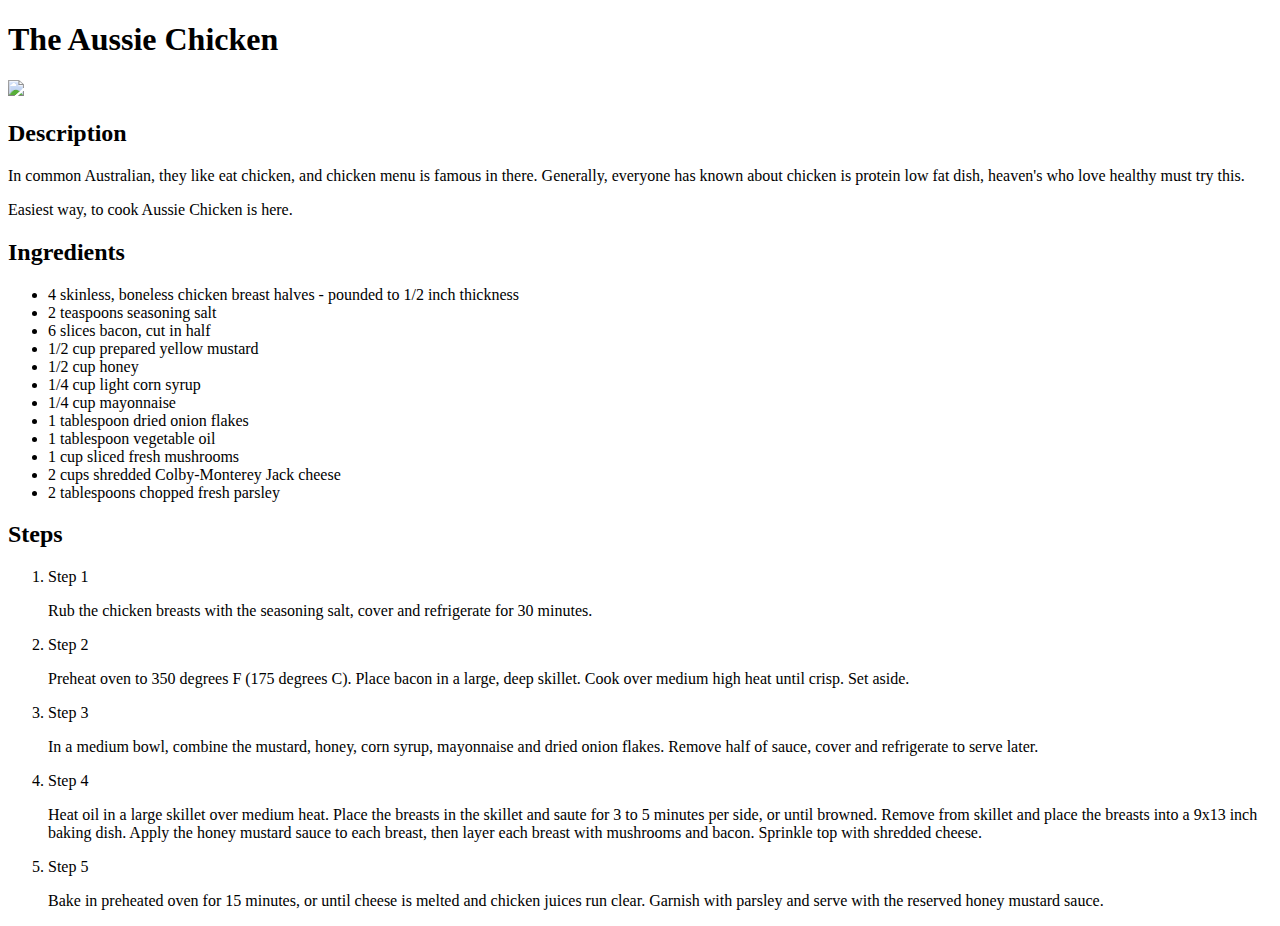
==== recipes/aussie_chicken.html @ 64463f13 "Odin Recipes" ====
<!DOCTYPE html>
<html lang="en">
    <head>
        <meta charset="UTF-8">
        <meta name="viewport" content="width=device-with, initial-scale=1.0">
        <meta http-equiv="X-UA-Compatible" content="ie=edge">
        <title></title>
    </head>

    <body>

        <h1>The Aussie Chicken</h1>

        <img src="https://imagesvc.meredithcorp.io/v3/mm/image?url=https%3A%2F%2Fimages.media-allrecipes.com%2Fuserphotos%2F1011047.jpg">
        
        <h2>Description</h2>
        
        <p>
            In common Australian, they like eat chicken, and chicken menu is famous in there. Generally, everyone has known about chicken is protein low fat dish, heaven's who love healthy must try this.
        </p>
        <span></span>
        <p>
            Easiest way, to cook Aussie Chicken is here.
        </p>

        <h2>Ingredients</h2>

        <ul>
            <li>4 skinless, boneless chicken breast halves - pounded to 1/2 inch thickness</li>
            <li>2 teaspoons seasoning salt</li>
            <li>6 slices bacon, cut in half</li>
            <li>1/2 cup prepared yellow mustard</li>
            <li>1/2 cup honey</li>
            <li>1/4 cup light corn syrup</li>
            <li>1/4 cup mayonnaise</li>
            <li>1 tablespoon dried onion flakes</li>
            <li>1 tablespoon vegetable oil</li>
            <li>1 cup sliced fresh mushrooms</li>
            <li>2 cups shredded Colby-Monterey Jack cheese</li>
            <li>2 tablespoons chopped fresh parsley</li>
        </ul>

        <h2>Steps</h2>
         
        <ol>
            <li>Step 1</li>
            <p>Rub the chicken breasts with the seasoning salt, cover and refrigerate for 30 minutes.</p>
            <li>Step 2</li>
            <p>Preheat oven to 350 degrees F (175 degrees C). Place bacon in a large, deep skillet. Cook over medium high heat until crisp. Set aside.</p>
            <li>Step 3</li>
            <p>In a medium bowl, combine the mustard, honey, corn syrup, mayonnaise and dried onion flakes. Remove half of sauce, cover and refrigerate to serve later.</p>
            <li>Step 4</li>
            <p>Heat oil in a large skillet over medium heat. Place the breasts in the skillet and saute for 3 to 5 minutes per side, or until browned. Remove from skillet and place the breasts into a 9x13 inch baking dish. Apply the honey mustard sauce to each breast, then layer each breast with mushrooms and bacon. Sprinkle top with shredded cheese.</p>
            <li>Step 5</li>
            <p>Bake in preheated oven for 15 minutes, or until cheese is melted and chicken juices run clear. Garnish with parsley and serve with the reserved honey mustard sauce.</p>
        </ol>

        

    </body>
        

</html>
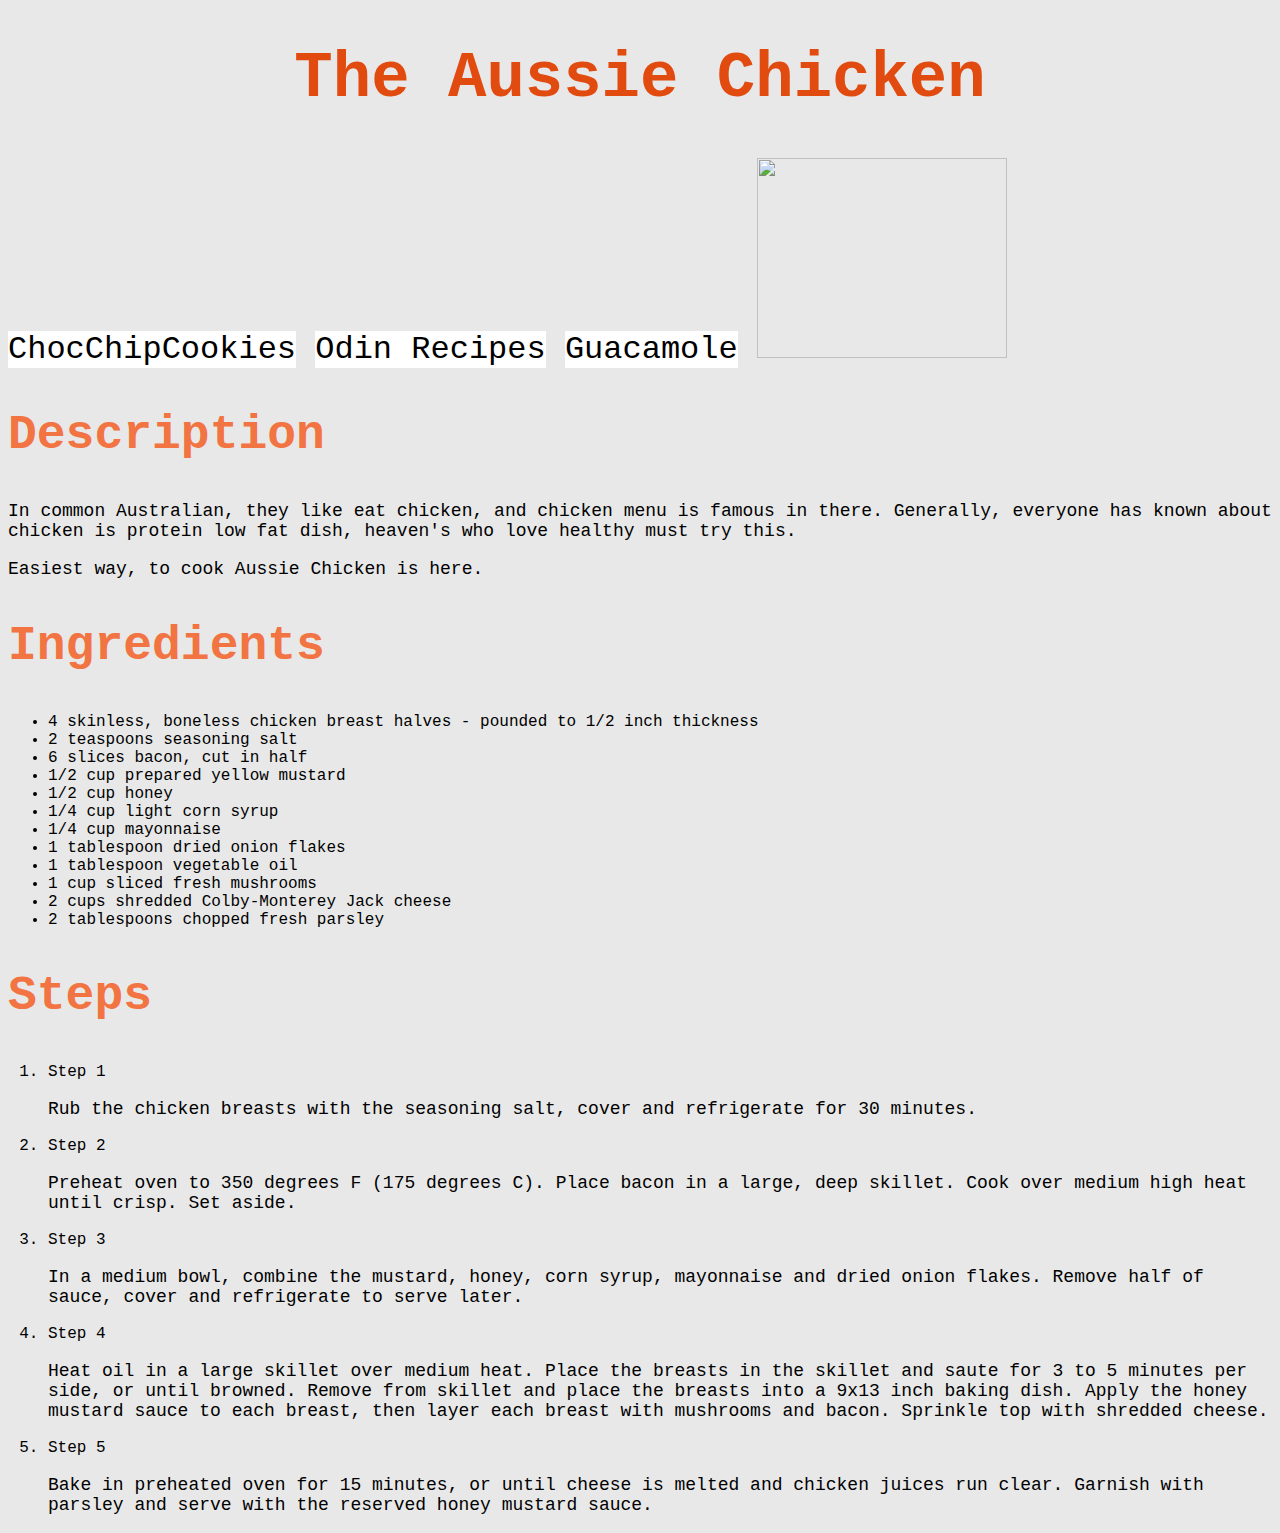
==== commit b609aa04: "update css file" ====
--- a/recipes/aussie_chicken.html
+++ b/recipes/aussie_chicken.html
@@ -5,11 +5,16 @@
         <meta name="viewport" content="width=device-with, initial-scale=1.0">
         <meta http-equiv="X-UA-Compatible" content="ie=edge">
         <title></title>
+        <link rel="stylesheet" href="../style.css">
     </head>
 
     <body>
 
         <h1>The Aussie Chicken</h1>
+
+        <a href="/recipes/ChocChipCookies.html">ChocChipCookies</a>
+        <a href="../index.html">Odin Recipes</a>
+        <a href="/recipes/guacamole.html">Guacamole</a>
 
         <img src="https://imagesvc.meredithcorp.io/v3/mm/image?url=https%3A%2F%2Fimages.media-allrecipes.com%2Fuserphotos%2F1011047.jpg">
         
@@ -55,8 +60,6 @@
             <p>Bake in preheated oven for 15 minutes, or until cheese is melted and chicken juices run clear. Garnish with parsley and serve with the reserved honey mustard sauce.</p>
         </ol>
 
-        
-
     </body>
         
 
--- a/style.css
+++ b/style.css
@@ -0,0 +1,55 @@
+body {
+    background-color: #e8e8e8;
+    font-family:'Courier New', Courier, monospace;
+    font-size: 2em;
+}
+
+h1 {
+    color: #e24b0f;
+    text-align: center;
+}
+
+h2 {
+    color:#f17442;
+}
+
+p {
+    color: #000000;
+    font-size: 18px;
+}
+
+ul {
+    font-size: 18px;
+}
+
+ol {
+    font-size: 18px;
+}
+
+li {
+    font-size: 16px;
+}
+
+img {
+    height: 200px;
+    width: 250px;
+}
+
+a {
+    background-color: #ffffff;
+    text-align: center;
+}
+
+a:link {
+    color: #000000;
+    text-decoration: none;
+}
+
+a:visited {
+    color: #000000;
+    text-decoration: none;
+}
+
+a:hover {
+    text-decoration: underline;
+}